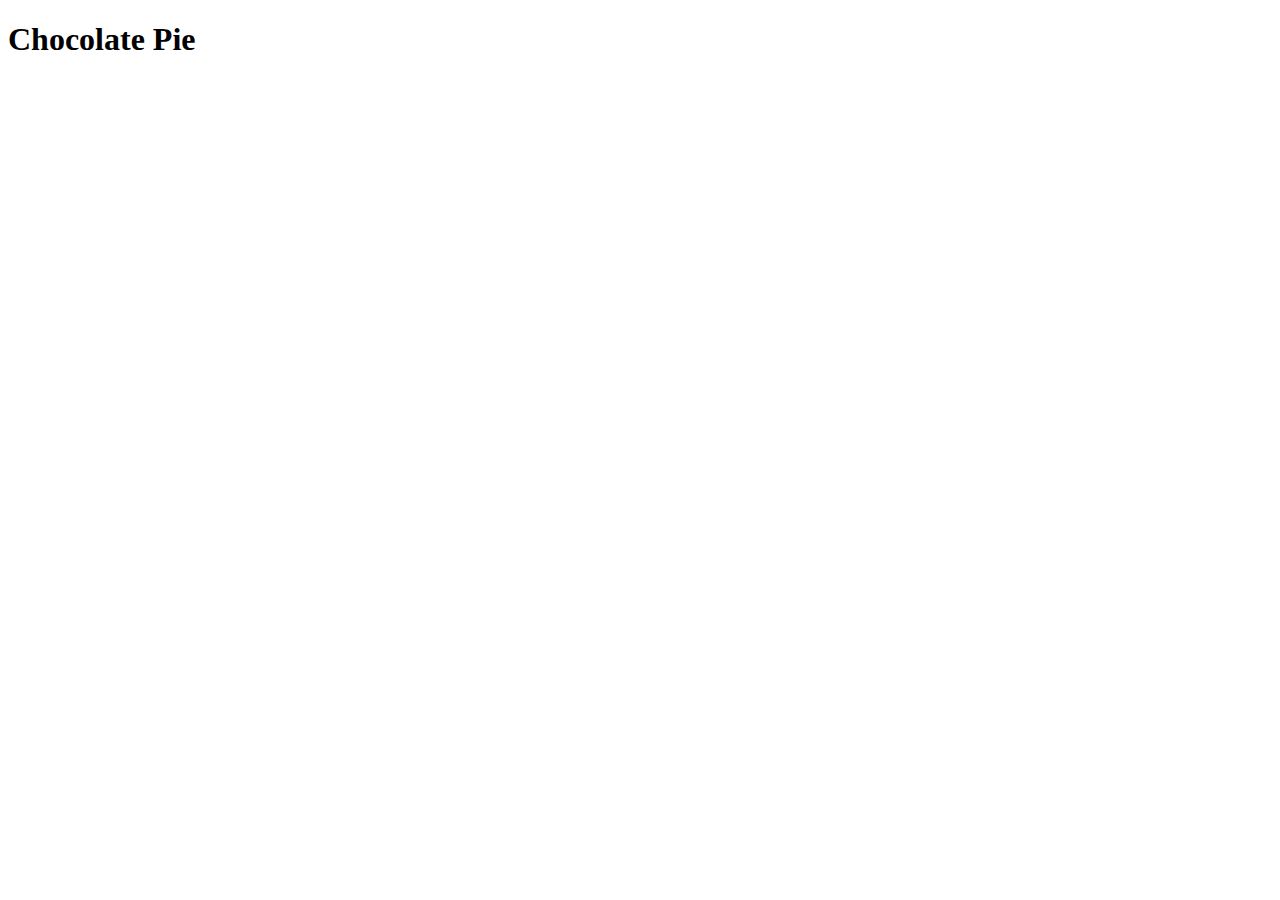
==== recipes/chocolate-pie.html @ 6439ce4c "Adding index.html and chocolate-pie.html" ====
<!DOCTYPE html>
<html lang="en">
<head>
    <meta charset="UTF-8">
    <meta http-equiv="X-UA-Compatible" content="IE=edge">
    <meta name="viewport" content="width=device-width, initial-scale=1.0">
    <title>Document</title>
</head>
<body>
    <h1>Chocolate Pie</h1>
</body>
</html>
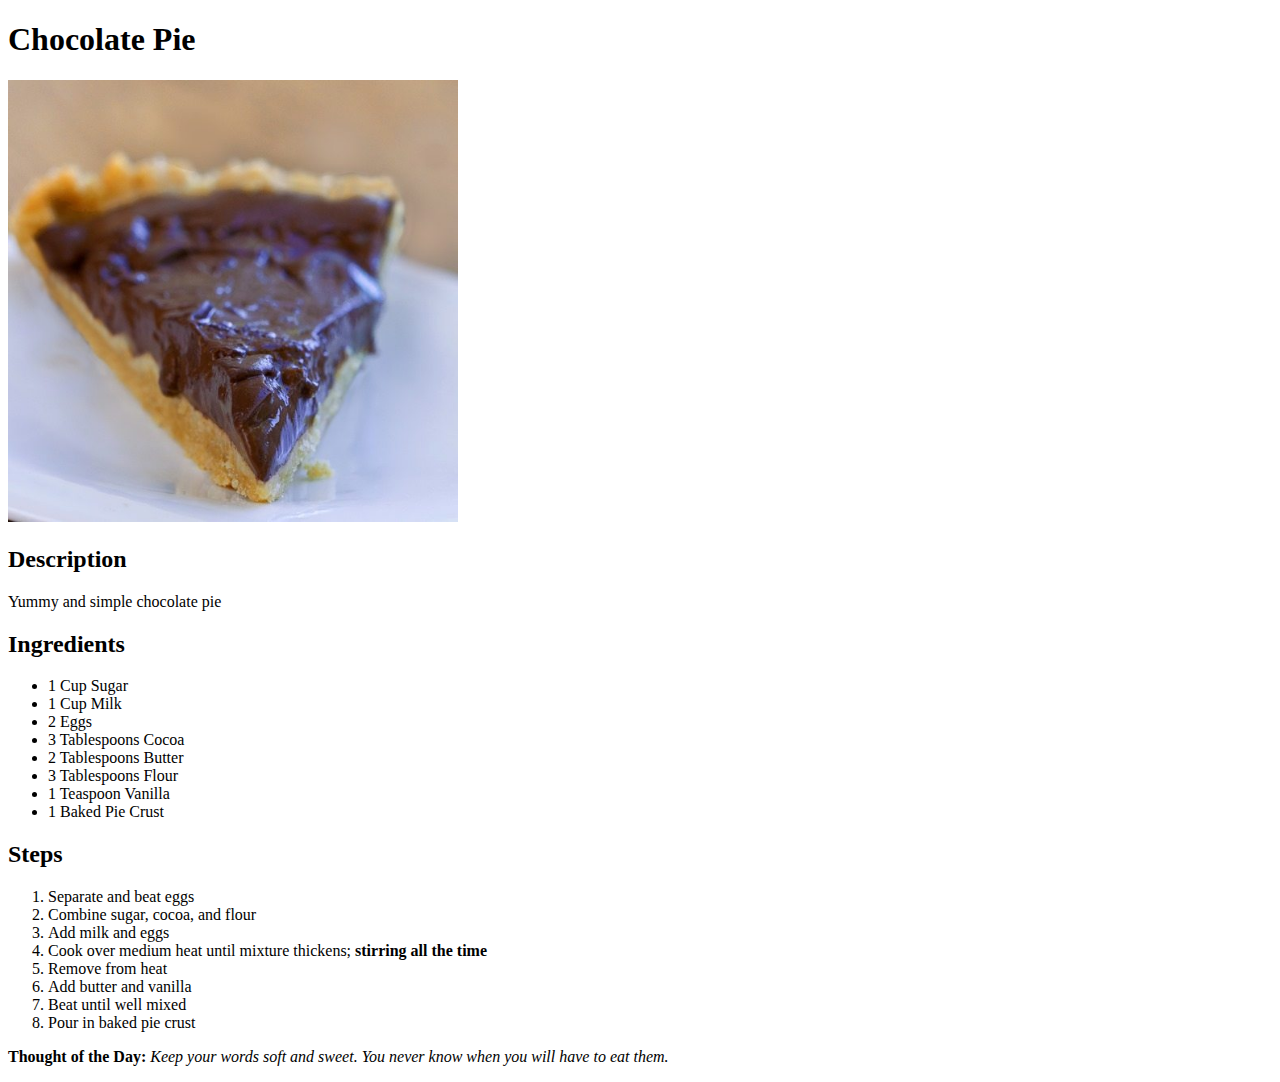
==== commit fcc106d8: "Added coon-hunter-cake.html and lemon-pie.html. Modified index.html and chocolate-pie.html" ====
--- a/recipes/chocolate-pie.html
+++ b/recipes/chocolate-pie.html
@@ -4,9 +4,35 @@
     <meta charset="UTF-8">
     <meta http-equiv="X-UA-Compatible" content="IE=edge">
     <meta name="viewport" content="width=device-width, initial-scale=1.0">
-    <title>Document</title>
+    <title>Nana's Chocolate Pie</title>
 </head>
 <body>
     <h1>Chocolate Pie</h1>
+    <img src="img/chocolate-pie.jpg" width="450" alt="a slice of choclate pie">
+    <h2>Description</h2>
+    <p>Yummy and simple chocolate pie</p>
+    <h2>Ingredients</h2>
+    <ul>
+        <li>1 Cup Sugar</li>
+        <li>1 Cup Milk</li>
+        <li>2 Eggs</li>
+        <li>3 Tablespoons Cocoa</li>
+        <li>2 Tablespoons Butter</li>
+        <li>3 Tablespoons Flour</li>
+        <li>1 Teaspoon Vanilla</li>
+        <li>1 Baked Pie Crust</li>
+    </ul>
+    <h2>Steps</h2>
+    <ol>
+        <li>Separate and beat eggs</li>
+        <li>Combine sugar, cocoa, and flour</li>
+        <li>Add milk and eggs</li>
+        <li>Cook over medium heat until mixture thickens; <strong>stirring all the time</strong></li>
+        <li>Remove from heat</li>
+        <li>Add butter and vanilla</li>
+        <li>Beat until well mixed</li>
+        <li>Pour in baked pie crust</li>
+    </ol>
+    <p><strong>Thought of the Day:</strong> <em>Keep your words soft and sweet. You never know when you will have to eat them.</em></p>
 </body>
 </html>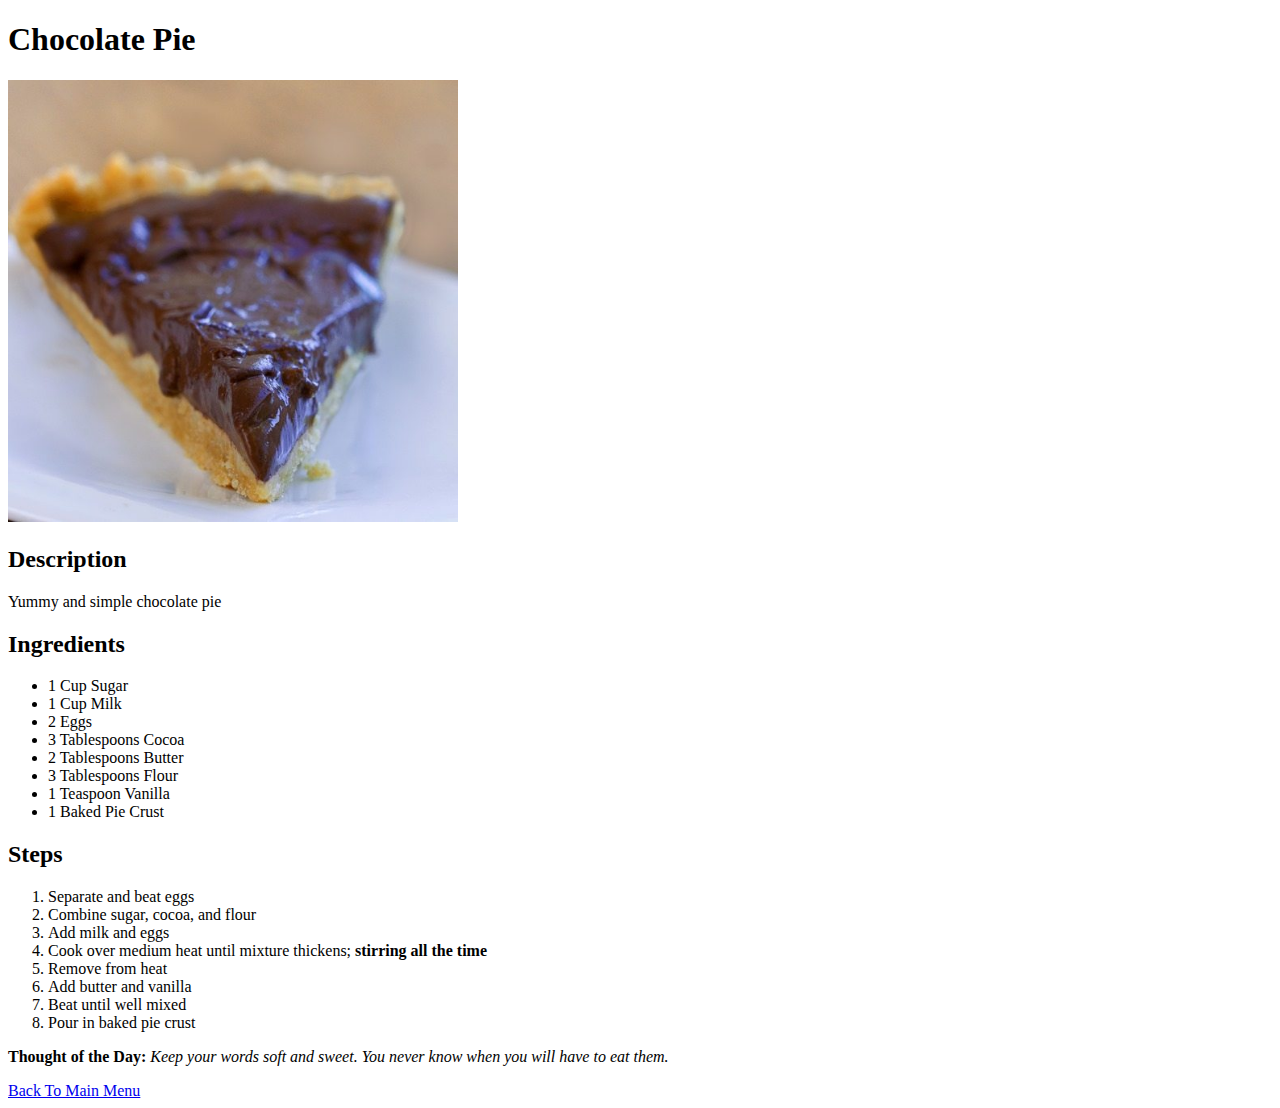
==== commit 6a69e538: "added two new files and modified three" ====
--- a/recipes/chocolate-pie.html
+++ b/recipes/chocolate-pie.html
@@ -34,5 +34,7 @@
         <li>Pour in baked pie crust</li>
     </ol>
     <p><strong>Thought of the Day:</strong> <em>Keep your words soft and sweet. You never know when you will have to eat them.</em></p>
+    <p></p>
+    <a href="../index.html">Back To Main Menu</a>
 </body>
 </html>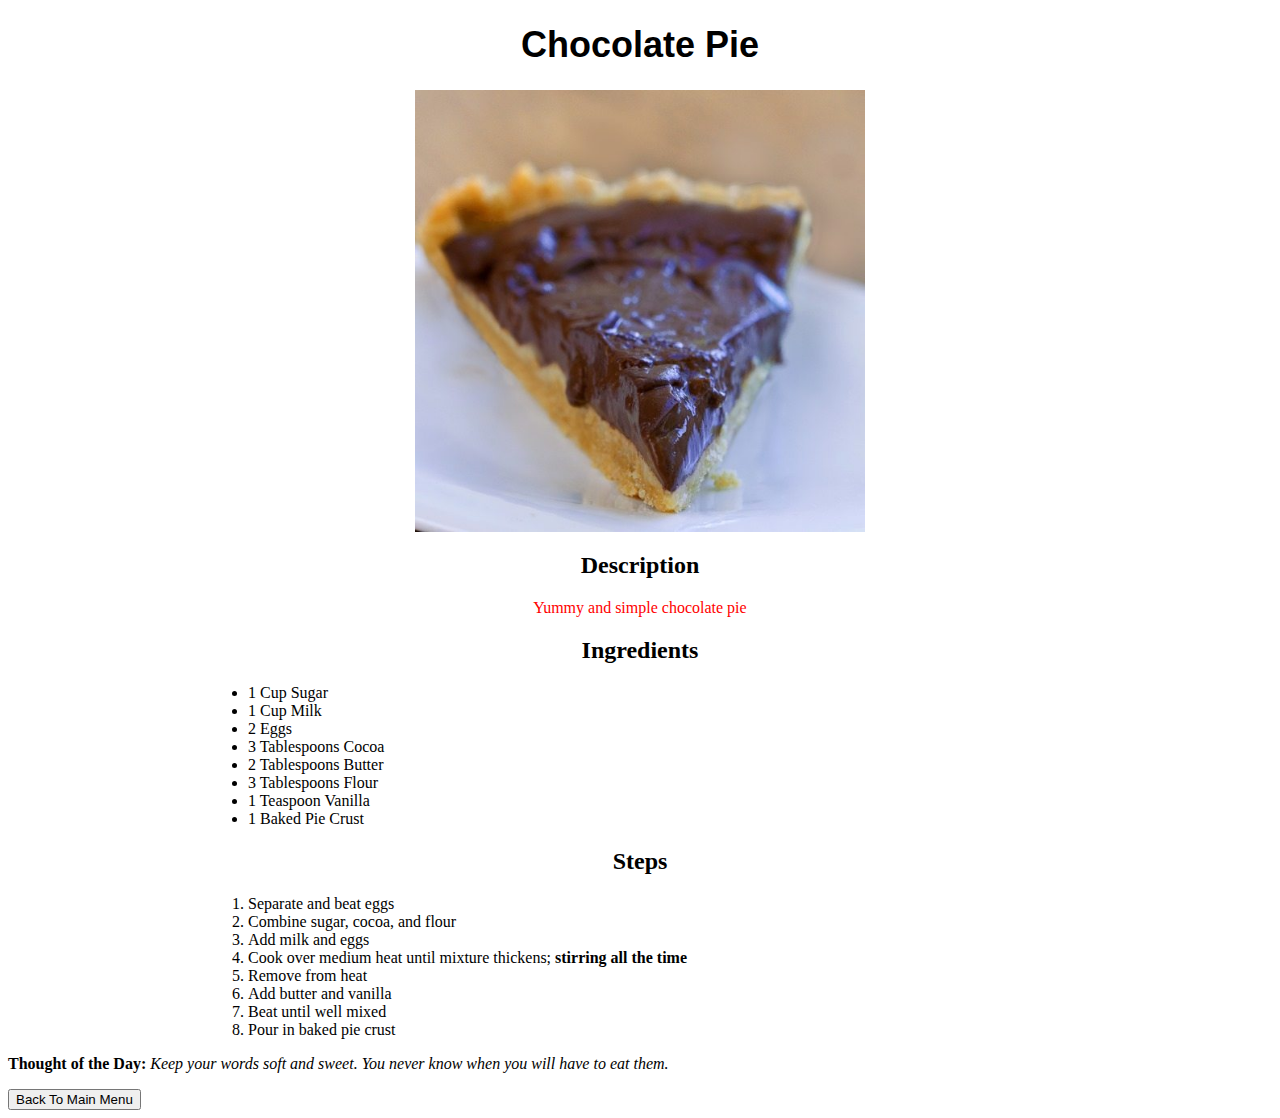
==== commit e62b0f97: "modified index.html and chocolate-pie.html new file mainstyles.css styles.css nana.jpg" ====
--- a/recipes/chocolate-pie.html
+++ b/recipes/chocolate-pie.html
@@ -5,12 +5,13 @@
     <meta http-equiv="X-UA-Compatible" content="IE=edge">
     <meta name="viewport" content="width=device-width, initial-scale=1.0">
     <title>Nana's Chocolate Pie</title>
+    <link rel="stylesheet" href="../recipes/css/styles.css">
 </head>
 <body>
-    <h1>Chocolate Pie</h1>
+    <h1 class="chocolate">Chocolate Pie</h1>
     <img src="img/chocolate-pie.jpg" width="450" alt="a slice of choclate pie">
     <h2>Description</h2>
-    <p>Yummy and simple chocolate pie</p>
+    <p class="description">Yummy and simple chocolate pie</p>
     <h2>Ingredients</h2>
     <ul>
         <li>1 Cup Sugar</li>
@@ -35,6 +36,6 @@
     </ol>
     <p><strong>Thought of the Day:</strong> <em>Keep your words soft and sweet. You never know when you will have to eat them.</em></p>
     <p></p>
-    <a href="../index.html">Back To Main Menu</a>
+    <a href="../index.html"><button>Back To Main Menu</button></a>
 </body>
 </html>--- a/recipes/css/styles.css
+++ b/recipes/css/styles.css
@@ -0,0 +1,31 @@
+h1 {
+    font-family: Impact, Haettenschweiler, 'Arial Narrow Bold', sans-serif;
+    text-align: center;
+    font-size: 36px;
+}
+
+img {
+    margin: auto;
+    display: block;
+    width: 450px;
+    height: auto;
+}
+
+h2 {
+    text-align: center;
+    font-size: 24;
+}
+
+.description {
+    color: red;
+    text-align: center;
+}
+
+ul {
+    margin-left: 200px;
+}
+
+ol {
+    margin-left: 200px;
+}
+
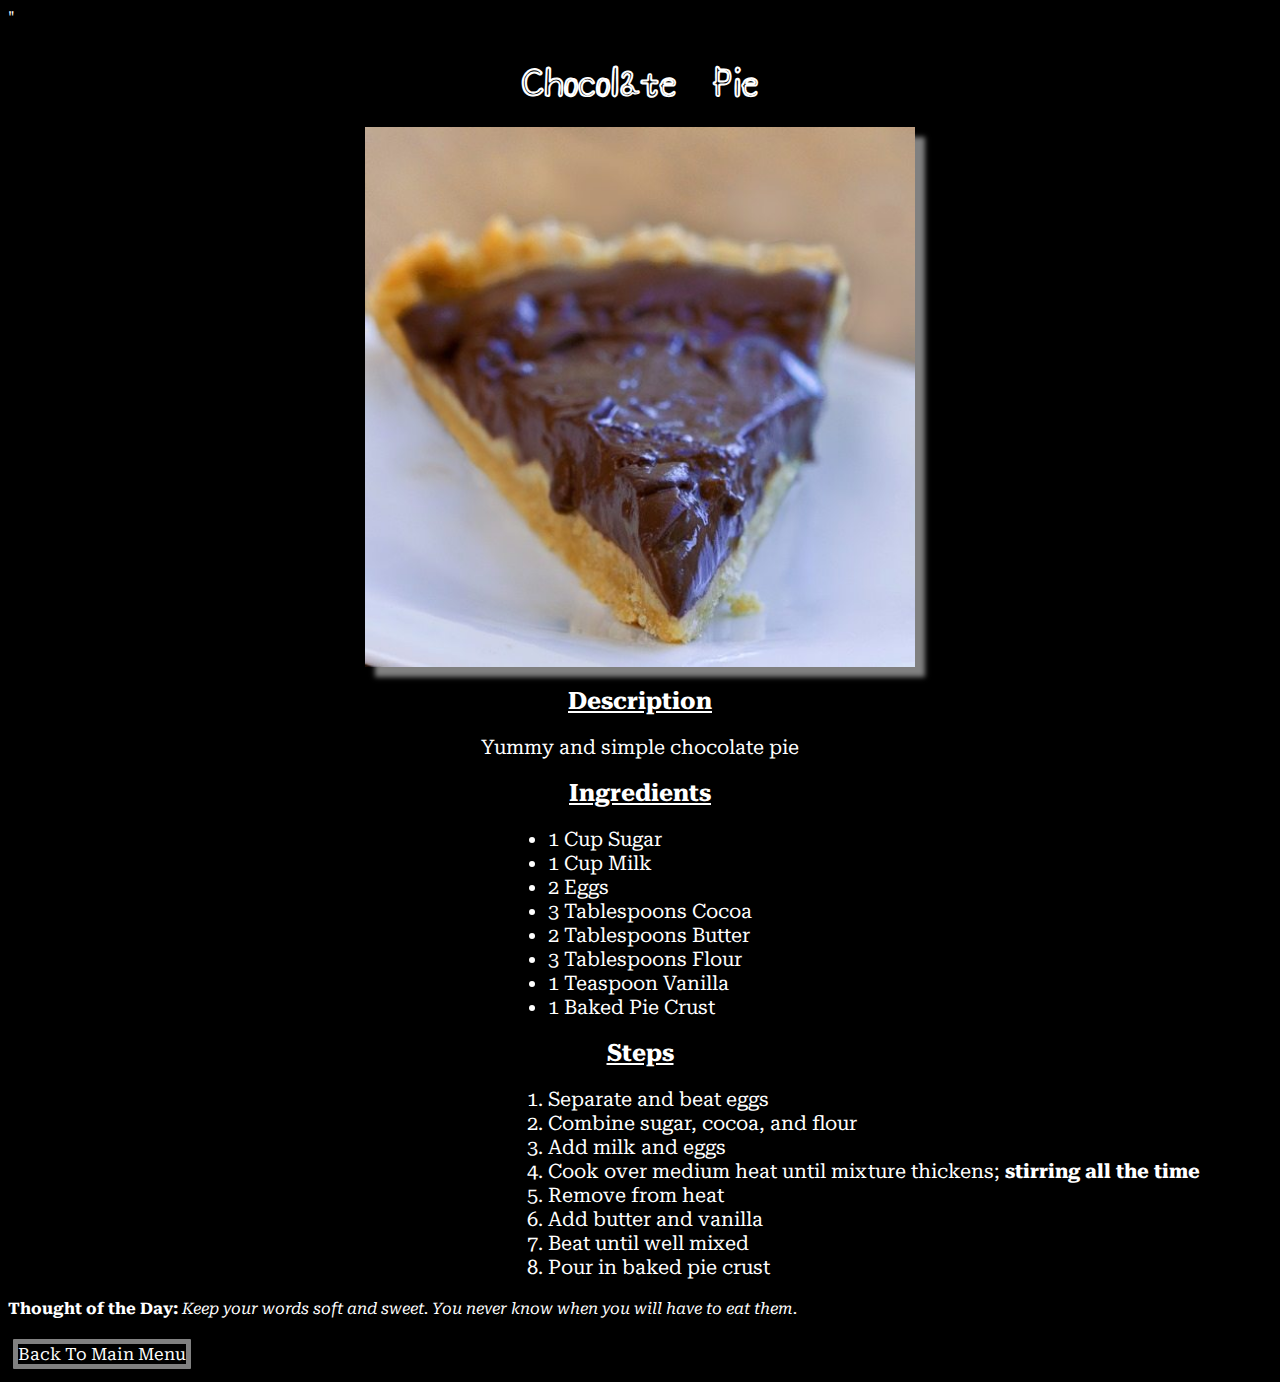
==== commit e3446585: "modified chocolate-pie.html styles.css" ====
--- a/recipes/chocolate-pie.html
+++ b/recipes/chocolate-pie.html
@@ -5,6 +5,8 @@
     <meta http-equiv="X-UA-Compatible" content="IE=edge">
     <meta name="viewport" content="width=device-width, initial-scale=1.0">
     <title>Nana's Chocolate Pie</title>
+    <link href="https://fonts.googleapis.com/css2?family=Roboto+Serif:wght@100&display=swap" rel="stylesheet">"
+    <link href="https://fonts.googleapis.com/css2?family=Shizuru&display=swap" rel="stylesheet">
     <link rel="stylesheet" href="../recipes/css/styles.css">
 </head>
 <body>
@@ -13,7 +15,7 @@
     <h2>Description</h2>
     <p class="description">Yummy and simple chocolate pie</p>
     <h2>Ingredients</h2>
-    <ul>
+    <ul class="list">
         <li>1 Cup Sugar</li>
         <li>1 Cup Milk</li>
         <li>2 Eggs</li>
@@ -24,7 +26,7 @@
         <li>1 Baked Pie Crust</li>
     </ul>
     <h2>Steps</h2>
-    <ol>
+    <ol class="list">
         <li>Separate and beat eggs</li>
         <li>Combine sugar, cocoa, and flour</li>
         <li>Add milk and eggs</li>
@@ -36,6 +38,6 @@
     </ol>
     <p><strong>Thought of the Day:</strong> <em>Keep your words soft and sweet. You never know when you will have to eat them.</em></p>
     <p></p>
-    <a href="../index.html"><button>Back To Main Menu</button></a>
+    <a href="../index.html"><button class="button"><span>Back To Main Menu</span></button></a>
 </body>
 </html>--- a/recipes/css/styles.css
+++ b/recipes/css/styles.css
@@ -1,31 +1,76 @@
-h1 {
-    font-family: Impact, Haettenschweiler, 'Arial Narrow Bold', sans-serif;
+* {
+    background-color: black;
+    color: white;
+    font-family: 'Roboto Serif', sans-serif;
+}
+
+.chocolate {
     text-align: center;
     font-size: 36px;
+    font-family: 'Shizuru', cursive;
 }
 
 img {
     margin: auto;
     display: block;
-    width: 450px;
+    width: 550px;
     height: auto;
+    box-shadow: 10px 10px 5px gray;
 }
 
 h2 {
     text-align: center;
     font-size: 24;
+    text-decoration: underline;
 }
 
 .description {
-    color: red;
     text-align: center;
+    font-size: 20px;
 }
 
-ul {
-    margin-left: 200px;
+.list {
+    margin-left: 500px;
+    font-size: 20px;
 }
 
-ol {
-    margin-left: 200px;
-}
-
+.button {
+    border-radius: 1px;
+    background-color: grey;
+    border: none;
+    color: black;
+    text-align: center;
+    font-size: 17px;
+    padding-top: 5px;
+    padding-right: 5px;
+    padding-bottom: 5px;
+    padding-left: 5px;
+    transition: all 0.5s;
+    cursor: pointer;
+    margin: 5px;
+  }
+  
+  .button span {
+    cursor: pointer;
+    display: inline-block;
+    position: relative;
+    transition: 0.5s;
+  }
+  
+  .button span:after {
+    content: '\00bb';
+    position: absolute;
+    opacity: 0;
+    top: 0;
+    right: -20px;
+    transition: 0.5s;
+  }
+  
+  .button:hover span {
+    padding-right: 25px;
+  }
+  
+  .button:hover span:after {
+    opacity: 1;
+    right: 0;
+  }